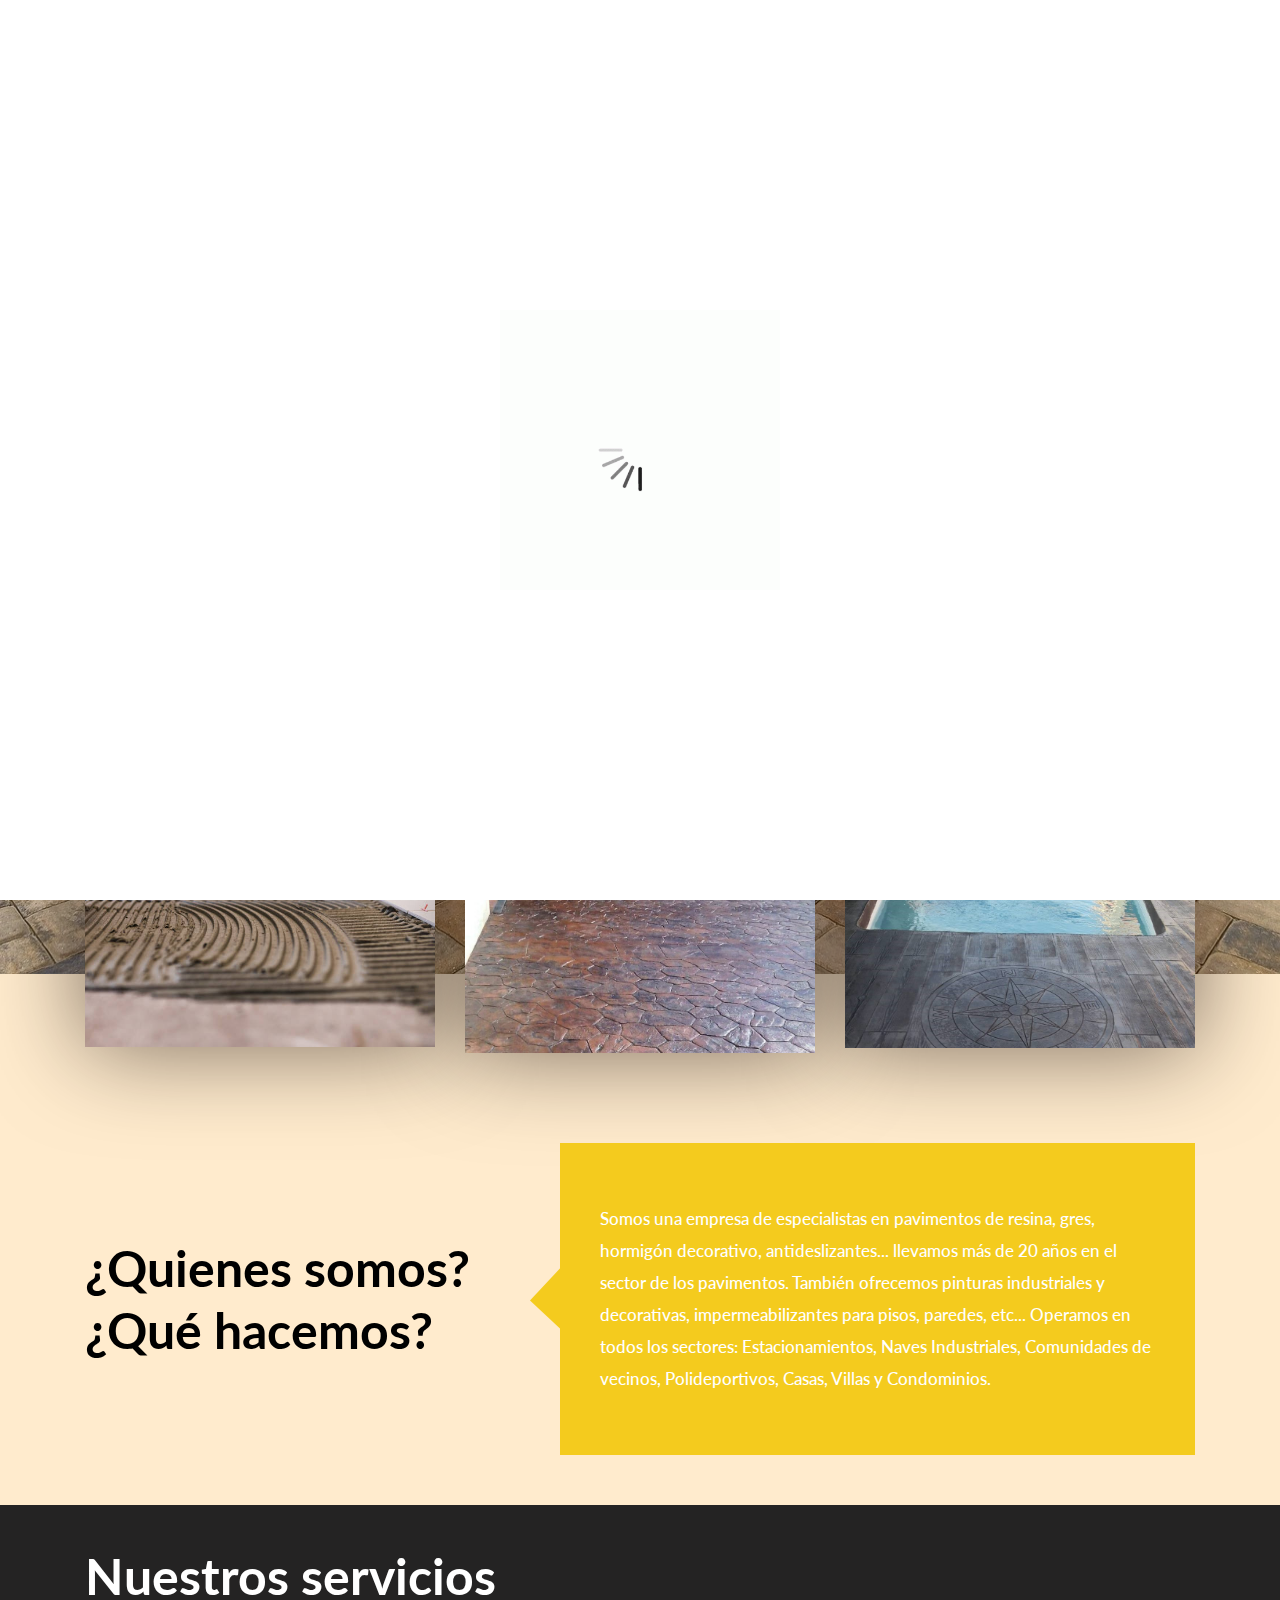
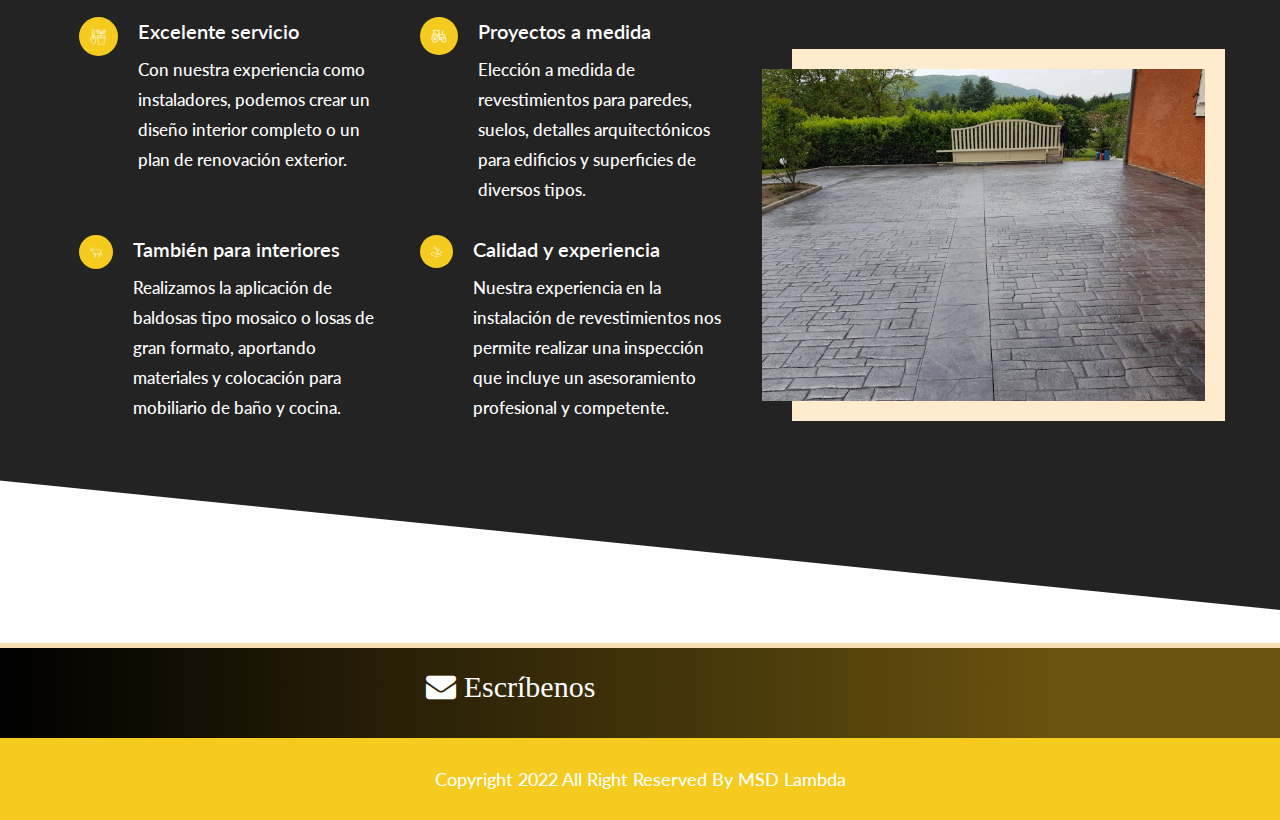
==== es/index.html @ aff1d5a2 "update references" ====
<!DOCTYPE html>
<html lang="es">
<head>
   <!-- basic -->
   <meta charset="utf-8">
   <meta http-equiv="X-UA-Compatible" content="IE=edge">
   <!-- mobile metas -->
   <meta name="viewport" content="width=device-width, initial-scale=1">
   <meta name="viewport" content="initial-scale=1, maximum-scale=1">
   <meta name="keywords" content="brahim alaoui, centro concreto, mejora tu entorno, paredes, suelos, escaleras, cemento, hormigón, azulejos, interiores, exteriores, albañil barcelona, albañil cerdanyola, piscina, piscinas, decoraciones"/>
   <!-- site metas -->
   <title>Centro Concreto</title>
   <meta name="keywords" content="">
   <meta name="description" content="">
   <meta name="author" content="">
   <!-- bootstrap css -->
   <link rel="stylesheet" href="../css/bootstrap.min.css">
   <!-- style css -->
   <link rel="stylesheet" href="../css/style.css">
   <!-- Responsive-->
   <link rel="stylesheet" href="../css/responsive.css">
   <!-- fevicon -->
   <link rel="icon" href="../images/favicon.ico" type="image/gif" />
   <link rel="icon" type="image/png" href="../images/favicon-32x32.png" sizes="32x32" />
   <link rel="icon" type="image/png" href="../images/favicon-16x16.png" sizes="16x16" />
   <!-- Scrollbar Custom CSS -->
   <link rel="stylesheet" href="../css/jquery.mCustomScrollbar.min.css">
   <!-- Tweaks for older IEs-->
   <link rel="stylesheet" href="https://netdna.bootstrapcdn.com/font-awesome/4.0.3/css/font-awesome.css">
   <link rel="stylesheet" href="https://cdnjs.cloudflare.com/ajax/libs/fancybox/2.1.5/jquery.fancybox.min.css" media="screen">
   <!--[if lt IE 9]>
   <script src="https://oss.maxcdn.com/html5shiv/3.7.3/html5shiv.min.js"></script>
   <script src="https://oss.maxcdn.com/respond/1.4.2/respond.min.js"></script><![endif]-->

   <!-- Cookie Consent by https://www.PrivacyPolicies.com -->
   <script type="text/javascript" src="//www.privacypolicies.com/public/cookie-consent/4.0.0/cookie-consent.js" charset="UTF-8"></script>
   <script type="text/javascript" charset="UTF-8">
      document.addEventListener('DOMContentLoaded', function () {
         cookieconsent.run({"notice_banner_type":"headline","consent_type":"express","palette":"dark","language":"es","page_load_consent_levels":["strictly-necessary"],"notice_banner_reject_button_hide":false,"preferences_center_close_button_hide":false,"page_refresh_confirmation_buttons":false,"website_name":"http://www.centroconcreto.com"});
      });
   </script>

   <noscript>Cookie Consent by <a href="https://www.privacypolicies.com/" rel="nofollow noopener">Privacy Policies Generator website</a></noscript>
   <!-- End Cookie Consent -->
</head>
<!-- body -->
<body class="main-layout">
<!-- loader  -->
<div class="loader_bg">
   <div class="loader"><img src="../images/loading.gif" alt="#" /></div>
</div>
<!-- end loader -->
<!-- header -->
<header>
   <!-- header inner -->
   <div class="header">
      <div class="container-fluid">
         <div class="row">
            <div class="col-xl-3 col-lg-3 col-md-3 col-sm-3 col logo_section">
               <div class="full">
                  <div class="center-desk">
                     <div class="logo">
                        <a href="index.html"><img src="../images/logo.png" width="80%" alt="#" /></a>
                     </div>
                  </div>
               </div>
            </div>
            <div class="menu-header col-xl-9 col-lg-9 col-md-9 col-sm-9">
               <nav class="navigation navbar navbar-expand-md navbar-dark ">
                  <button class="navbar-toggler" type="button" data-toggle="collapse" data-target="#navbarsExample04" aria-controls="navbarsExample04" aria-expanded="false" aria-label="Toggle navigation">
                     <span class="navbar-toggler-icon"></span>
                  </button>
                  <div class="collapse navbar-collapse" id="navbarsExample04">
                     <ul class="navbar-nav mr-auto">
                        <li class="nav-item active">
                           <a class="nav-link" href="index.html"> Home  </a>
                        </li>
                        <li class="nav-item">
                           <a class="nav-link" href="products.html">Productos </a>
                        </li>
                        <li class="nav-item">
                           <a class="nav-link" href="contact.html">Contacto</a>
                        </li>
                     </ul>
                     <div class="nav-lang">
                        <a href="../fr/index.html">
                           <img src="../images/fr_lang.png" width="30px"/>
                        </a>
                     </div>
                  </div>
               </nav>
            </div>
         </div>
      </div>
   </div>
</header>
<!-- end header inner -->
<!-- end header -->
<!-- banner -->
<section class="banner_main">
   <div class="container">
      <div class="row">
         <div class="col-md-12 ">
            <div class="text-bg">
               <h1>Centro concreto</h1>
               <h2 class="header-subtitle">Mejora tu entorno</h2>
               <!--<a href="#">Discover</a>-->
            </div>
         </div>
      </div>
   </div>
</section>
<!-- end banner -->
<!-- three_box -->
<div class="three_box">
   <div class="container">
      <div class="row">
         <div class="col-md-4">
            <div class="box_text">
               <figure><img src="../images/img1.jpg" alt="#"/></figure>
            </div>
         </div>
         <div class="col-md-4">
            <div class="box_text">
               <figure><img src="../images/img2.jpg" alt="#"/></figure>
            </div>
         </div>
         <div class="col-md-4">
            <div class="box_text">
               <figure><img src="../images/img3.jpg" alt="#"/></figure>
            </div>
         </div>
      </div>
   </div>
</div>
<!-- three_box -->
<!-- hottest -->
<div  class="hottest">
   <div class="container">
      <div class="row d_flex">
         <div class="col-md-5">
            <div class="titlepage">
               <h2>¿Quienes somos?<br>¿Qué hacemos?</h2>
            </div>
         </div>
         <div class="col-md-7">
            <div class="hottest_box">
               <p>Somos una empresa de especialistas en pavimentos de resina, gres, hormigón decorativo, antideslizantes... llevamos más de 20 años en el sector de los pavimentos.
                  También ofrecemos pinturas industriales y decorativas, impermeabilizantes para pisos, paredes, etc...
                  Operamos en todos los sectores: Estacionamientos, Naves Industriales, Comunidades de vecinos, Polideportivos, Casas, Villas y Condominios.</p>
            </div>
         </div>
      </div>
   </div>
</div>
</div>
</div>
<!-- end hottest -->
<!-- choose  section -->
<div class="choose ">
   <div class="container">
      <div class="row">
         <div class="col-md-8">
            <div class="titlepage">
               <h2>Nuestros servicios </h2>
               <!-- <p> </p>-->
            </div>
         </div>
      </div>
   </div>
   <div class="container-fluid">
      <div class="row d_flex" style="padding-top: 10px;">
         <div class="col-xl-7 col-lg-7 col-md-12 col-sm-12">
            <div class="padding_with">
               <div class="row">
                  <div class="col-md-6 padding_bottom">
                     <div class="choose_box">
                        <i><img src="../images/icon1.png" alt="#"/></i>
                        <div class="choose_text">
                           <h3>Excelente servicio</h3>
                           <p>Con nuestra experiencia como instaladores, podemos crear un diseño interior completo o un plan de renovación exterior.</p>
                        </div>
                     </div>
                  </div>
                  <div class="col-md-6 padding_bottom">
                     <div class="choose_box">
                        <i><img src="../images/icon2.png" alt="#"/></i>
                        <div class="choose_text">
                           <h3>Proyectos a medida</h3>
                           <p>Elección a medida de revestimientos para paredes, suelos, detalles arquitectónicos para edificios y superficies de diversos tipos.</p>
                        </div>
                     </div>
                  </div>
                  <div class="col-md-6 padding_bottom">
                     <div class="choose_box">
                        <i><img src="../images/icon3.png" alt="#"/></i>
                        <div class="choose_text">
                           <h3>También para interiores</h3>
                           <p>Realizamos la aplicación de baldosas tipo mosaico o losas de gran formato, aportando materiales y colocación para mobiliario de baño y cocina.</p>
                        </div>
                     </div>
                  </div>
                  <div class="col-md-6 padding_bottom">
                     <div class="choose_box">
                        <i><img src="../images/icon4.png" alt="#"/></i>
                        <div class="choose_text">
                           <h3>Calidad y experiencia</h3>
                           <p>Nuestra experiencia en la instalación de revestimientos nos permite realizar una inspección que incluye un asesoramiento profesional y competente.</p>
                        </div>
                     </div>
                  </div>
               </div>
            </div>
         </div>
         <div class="col-xl-5 col-lg-5 col-md-12 col-sm-12">
            <div class="choose_img">
               <figure><img src="../images/food.jpg" alt="#"/></figure>
            </div>
         </div>
      </div>
   </div>
   <!--  <div class="container">
        <div class="row">
           <div class="col-md-5">
              <a class="read_more" href="#">Read More</a>
           </div>
        </div>
     </div>-->
</div>
<!--  footer -->
<footer id="contact">
   <div class="footer">
      <div class="container">
         <div class="row">
            <div>
               <ul class="location_icon footer-link-contact">
                  <li>
                     <a href="contact.html">
                        <i class="fa fa-envelope" aria-hidden="true">
                           <div class="div-align-center">Escríbenos</div>
                        </i>
                     </a>
                  </li>
               </ul>
            </div>
         </div>
      </div>
      <div class="copyright">
         <div class="container">
            <div class="row">
               <div class="col-md-12">
                  <p>Copyright 2022 All Right Reserved By <a href="http://www.msdlambda.com/"> MSD Lambda</a></p>
               </div>
            </div>
         </div>
      </div>
   </div>
</footer>
<!-- end footer -->
<!-- Javascript files-->
<script src="../js/jquery.min.js"></script>
<script src="../js/popper.min.js"></script>
<script src="../js/bootstrap.bundle.min.js"></script>
<script src="../js/jquery-3.0.0.min.js"></script>
<!-- sidebar -->
<script src="../js/jquery.mCustomScrollbar.concat.min.js"></script>
<script src="../js/custom.js"></script>
</body>
</html>
---- css/style.css ----
/*--------------------------------------------------------------------- File Name: style_slider.css ---------------------------------------------------------------------*/


/*--------------------------------------------------------------------- import Fonts ---------------------------------------------------------------------*/

@import url('https://fonts.googleapis.com/css?family=Rajdhani:300,400,500,600,700');
@import url('https://fonts.googleapis.com/css?family=Poppins:100,100i,200,200i,300,300i,400,400i,500,500i,600,600i,700,700i,800,800i,900,900i');
@import url('https://fonts.googleapis.com/css?family=Lato:300,400,700,900&display=swap');

/*****---------------------------------------- 1) font-family: 'Rajdhani', sans-serif;
 2) font-family: 'Poppins', sans-serif;
 ----------------------------------------*****/


/*--------------------------------------------------------------------- import Files ---------------------------------------------------------------------*/

@import url(animate.min.css);
@import url(normalize.css);
@import url(icomoon.css);
@import url(font-awesome.min.css);
@import url(meanmenu.css);
@import url(owl.carousel.min.css);
@import url(swiper.min.css);
@import url(slick.css);
@import url(jquery.fancybox.min.css);
@import url(jquery-ui.css);
@import url(nice-select.css);

/*--------------------------------------------------------------------- skeleton ---------------------------------------------------------------------*/

* {
     box-sizing: border-box !important;
}

html {
     scroll-behavior: smooth;
}

body {
     color: #666666;
     font-size: 14px;
     font-family: 'Lato', sans-serif;
     line-height: 1.80857;
     font-weight: normal;
}

a {
     color: #1f1f1f;
     text-decoration: none !important;
     outline: none !important;
     -webkit-transition: all .3s ease-in-out;
     -moz-transition: all .3s ease-in-out;
     -ms-transition: all .3s ease-in-out;
     -o-transition: all .3s ease-in-out;
     transition: all .3s ease-in-out;
}

h1,
h2,
h3,
h4,
h5,
h6 {
     letter-spacing: 0;
     font-weight: normal;
     position: relative;
     padding: 0 0 10px 0;
     font-weight: normal;
     line-height: normal;
     color: #111111;
     margin: 0
}

h1 {
     font-size: 24px;
}

h2 {
     font-size: 22px;
}

h3 {
     font-size: 18px;
}

h4 {
     font-size: 16px
}

h5 {
     font-size: 14px
}

h6 {
     font-size: 13px
}

*,
*::after,
*::before {
     -webkit-box-sizing: border-box;
     -moz-box-sizing: border-box;
     box-sizing: border-box;
}

h1 a,
h2 a,
h3 a,
h4 a,
h5 a,
h6 a {
     color: #212121;
     text-decoration: none!important;
     opacity: 1
}

button:focus {
     outline: none;
}

ul,
li,
ol {
     margin: 0px;
     padding: 0px;
     list-style: none;
}

p {
     margin: 0px;
     font-weight: 500;
     font-size: 15px;
     line-height: 24px;
}

a {
     color: #222222;
     text-decoration: none;
     outline: none !important;
}

a,
.btn {
     text-decoration: none !important;
     outline: none !important;
     -webkit-transition: all .3s ease-in-out;
     -moz-transition: all .3s ease-in-out;
     -ms-transition: all .3s ease-in-out;
     -o-transition: all .3s ease-in-out;
     transition: all .3s ease-in-out;
}

img {
     max-width: 100%;
     height: auto;
}

 :focus {
     outline: 0;
}

 .logo_section{
      width: 70% !important;
 }
.btn-custom {
     margin-top: 20px;
     background-color: transparent !important;
     border: 2px solid #ddd;
     padding: 12px 40px;
     font-size: 16px;
}

.lead {
     font-size: 18px;
     line-height: 30px;
     color: #767676;
     margin: 0;
     padding: 0;
}

.form-control:focus {
     border-color: #ffffff !important;
     box-shadow: 0 0 0 .2rem rgba(255, 255, 255, .25);
}

.navbar-form input {
     border: none !important;
}

.badge {
     font-weight: 500;
}

blockquote {
     margin: 20px 0 20px;
     padding: 30px;
}

button {
     border: 0;
     margin: 0;
     padding: 0;
     cursor: pointer;
}

.full {
     float: left;
     width: 100%;
}

.layout_padding {
     padding-top: 90px;
     padding-bottom: 90px;
}

.layout_padding_2 {
     padding-top: 75px;
     padding-bottom: 75px;
}

.light_silver {
     background: #f9f9f9;
}

.theme_bg {
     background: #38c8a8;
}

.margin_top_30 {
     margin-top: 30px !important;
}

.full {
     width: 100%;
     float: left;
     margin: 0;
     padding: 0;
}


/**-- heading section --**/


/*---------------------------- preloader area ----------------------------*/

.loader_bg {
     position: fixed;
     z-index: 9999999;
     background: #fff;
     width: 100%;
     height: 100%;
}

.loader {
     height: 100%;
     width: 100%;
     position: absolute;
     left: 0;
     top: 0;
     display: flex;
     justify-content: center;
     align-items: center;
}

.loader img {
     width: 280px;
}

ul.btn {
     float: right;
}

ul.btn li {
     display: inline-block;
     padding: 0 25px;
}

ul.btn li a {
     color: #fff;
     font-size: 16px;
}

ul.btn li:last-child {
     padding-right: 0;
}

.login_btn {
     padding-left: 50px;
}

.login_btn a {
     background-color: #fff;
     display: inline-block;
     padding: 7px 35px;
     border-radius: 10px;
     color: #292e39 !important;
     font-size: 17px;
}

.login_btn a:hover {
     color: #fff !important;
     background: #0808ff;
}


/*-- header area --*/


/*--------------------------------------------------------------------- top banner area ---------------------------------------------------------------------*/


/*--------------------------------------------------------------------- layout new css ---------------------------------------------------------------------*/


/*-- navigation--*/

.navigation.navbar {
     float: right;
     padding-top: 15px !important;
     padding: 0;
}

.navigation.navbar-dark .navbar-nav .nav-link {
     padding: 0px 25px;
     text-transform: uppercase;
     color: #fff;
     font-size: 17px;
     line-height: 20px;
}

.navigation.navbar-dark .navbar-nav .nav-link:focus,
.navigation.navbar-dark .navbar-nav .nav-link:hover {
     color: #f4cb1e;
}

.navigation.navbar-dark .navbar-nav .active>.nav-link,
.navigation.navbar-dark .navbar-nav .nav-link.active,
.navigation.navbar-dark .navbar-nav .nav-link.show,
.navigation.navbar-dark .navbar-nav .show>.nav-link {
     color: black;
     background-color: #f4cb1e;
}

.navbar-expand-md .navbar-nav {
     padding-right: 10px;
}

.padd_right {
     padding-right: 10px;
}

.sign_btn {
     padding-left: 50px;
}

.get_btn a {
     display: inline-block;
     padding: 8px 39px;
     color: #fff;
     font-size: 16px;
     background-color: darkgrey;
     text-transform: uppercase;
     margin-top: -10px;
     margin-left: 30px;
}

.get_btn a:hover {
     color: #fff;
     background-color: #d2d1d6;
}
.header-subtitle {
     margin-top: -0.375rem;
     margin-bottom: 0;
     color: #ffffff;
}
.header {
     width: 100%;
     padding: 10px 10px;
     /*border-bottom: #c6cad5 solid 12px;*/
     /*background-color: #13110e;*/
     background: linear-gradient(90deg, rgba(186,148,21,1) 0%, rgba(0,0,0,1) 0%, rgba(105,82,15,1) 82%);
}
.menu-header{
     padding-top: 5%;
     text-align: center;
}
.logo {
     position: relative;
     padding-left: 6px;
     padding-top: 6px;
}


/** banner section **/

.banner_main {
     background: url(../images/banner.jpg);
     background-repeat: no-repeat;
     min-height: 840px;
     background-size: 100% 100%;
     display: flex;
     justify-content: center;
     align-content: center;
     align-items: center;
}

.text-bg {
     text-align: center;
}

.text-bg h1 {
     text-transform: uppercase;
     color: #fff;
     font-size: 110px;
     line-height: 120px;
     padding-bottom: 15px;
     font-weight: bold;
}

.text-bg p {
     font-size: 17px;
     color: #fff;
     line-height: 28px;
     font-weight: 500;
     padding-bottom: 50px;
     display: block;
}

.text-bg a {
     font-size: 17px;
     background-color: transparent;
     color: #fff;
     font-weight: 600;
     padding: 11px 0px;
     width: 100%;
     max-width: 230px;
     text-align: center;
     display: inline-block;
     border-radius: 30px;
     border: #f4cb1e solid 4px;
     transition: ease-in all 0.5s;
}

.text-bg a:hover {
     background-color: #13110e;
     color: #fff;
     transition: ease-in all 0.5s;
}


/** end banner section **/

.titlepage {
     padding-bottom: 60px;
}

.titlepage h2 {
     font-size: 50px;
     color: #090807;
     line-height: 62px;
     font-weight: bold;
     padding: 0;
}

.d_flex {
     display: flex;
     align-items: center;
     flex-wrap: wrap;
}

.blu {
     color: #0808ff;
}

.read_more {
     font-size: 17px;
     background-color: #f4cb1e;
     color: #fff;
     padding: 13px 0px;
     width: 100%;
     max-width: 190px;
     text-align: center;
     display: inline-block;
     transition: ease-in all 0.5s;
     z-index: 9999;
     position: relative;
     font-weight: 500;
}

.read_more:hover {
     background: #fff;
     color: #000;
     transition: ease-in all 0.5s;
}


/** three_box section **/

.three_box {
     margin-top: -160px;
}

.box_text {
     box-shadow: 0 0 95px rgba(13, 3, 3, 0.56);
}

.box_text figure {
     margin: 0;
}

.box_text figure img {
     width: 100%;
}


/** end three_box section **/


/** hottest section **/

.hottest {
     padding: 90px 0 50px 0;
}

.hottest .titlepage {
     padding-bottom: 0;
     text-align: left;
}

.hottest .titlepage h2 {
     color: #000;
}

.hottest .hottest_box {
     position: relative;
     background-color: #f4cb1e;
     padding: 60px 40px;
}

.hottest .hottest_box::after {
     position: absolute;
     content: "";
     top: 0;
     bottom: 0;
     left: -30px;
     width: 31px;
     height: 100%;
     background: url(../images/h_cross.png);
     background-repeat: no-repeat;
     display: block;
     background-position: center center;
}

.hottest .hottest_box p {
     color: #fff;
     font-size: 17px;
     line-height: 32px;
     font-weight: 500;
}


/** end hottest section **/


/** choose  section **/

.choose {
     margin-top: 0;
     background-color: #242323;
     padding: 40px 0 190px 0;
     position: relative;
}

.choose::after {
     position: absolute;
     content: "";
     bottom: 0;
     left: 0;
     width: 100%;
     height: 195px;
     background: url(../images/choose_bottom_cross.png);
     background-repeat: no-repeat;
     display: block;
     background-position: center center;
}

.choose .titlepage {
     text-align: left;
     padding-bottom: 0;
}

.choose .titlepage h2 {
     color: #fff;
}

.choose .titlepage p {
     color: #fff;
     display: block;
     font-size: 17px;
     padding-top: 20px;
     line-height: 32px;
}

.choose_img {
     background-color: blanchedalmond;
     padding: 20px;
     margin-left: 30px;
     margin-right: 40px;
}

.choose_img figure {
     margin: 0;
     margin-left: -50px;
}

.choose_img figure img {
     width: 100%;
}

.padding_with {
     max-width: 653px;
     float: right;
     width: 100%;
}

.choose_box {
     display: flex;
}

.choose_box i {
     float: left;
}

.choose_box i img {
     float: left;
     background-color: #f4cb1e;
     width: 140px;
     padding: 10px;
     border-radius: 60px;
}

.choose_text {
     float: right;
     padding-left: 20px;
}

.choose_text h3 {
     color: #fff;
     font-size: 20px;
     line-height: 28px;
     font-weight: 600;
     padding-bottom: 10px;
}

.choose_text p {
     color: #fff;
     font-size: 17px;
     line-height: 30px;
}

.padding_bottom {
     padding-bottom: 30px;
}


/** end choose  section **/


/** product  section **/

.product_box {
     position: relative;
     margin-bottom: 30px;
     box-shadow: 0 0 51px rgba(13, 3, 3, 0.13);
}

.product_box figure {
     margin: 0;
}

.product_box figure img {
     width: 100%;
     height: 343px;
}

.product_box h3 {
     position: absolute;
     bottom: 15px;
     padding: 0;
     right: 50px;
     text-align: right;
     color: #fff;
     font-size: 30px;
     text-transform: uppercase;
     font-weight: 600;
}

.black {
     color: #242323 !important;
}

.padding_left0 {
     padding-left: 0;
}

.padding_right0 {
     padding-right: 0;
}


/** end product  section **/


/** about section **/

.about {
     padding: 60px 0 100px 0;
     background-color: blanchedalmond;
}

.about .titlepage p {
     color: #141629;
     line-height: 28px;
     font-weight: 500;
     font-size: 17px;
     padding-top: 20px;
}

.about_Carousel .carousel-caption {
     position: inherit;
     padding: 0;
}

.about_box {
     text-align: center;
}

.test_box {
     padding: 0 30px;
     background-repeat: no-repeat;
     background-size: 100% 100%;
     min-height: 367px;
}

.about_Carousel .test_box h4 {
     font-size: 30px;
     color: #1d1c1c;
     line-height: 18px;
     display: block;
     text-align: center;
     text-transform: uppercase;
     font-weight: 600;
     padding: 23px 0px 0px 0px;
     text-align: left;
}

.about_Carousel .test_box i {
     text-align: left;
     float: left;
     margin-bottom: -12px;
     margin-right: 20px;
     margin-top: -91px;
     box-shadow: #ddd 0px 0px 10px 0px;
     border-radius: 122px;
}

.about_Carousel .test_box p {
     font-size: 17px;
     line-height: 28px;
     color: #fff;
     text-align: left;
     margin-top: 45px;
}

.about_Carousel .carousel-indicators {
     bottom: -50px;
}

.about_Carousel .carousel-indicators li {
     width: 56px;
     height: 15px;
     border-radius: 20px;
     background: #f4cb1e;
}

.about_Carousel .carousel-indicators li.active {
     background: #040403;
}

#myCarousel .carousel-control-next-icon,
#myCarousel .carousel-control-prev-icon {
     display: none;
}


/** end about section **/


/** footer **/

.div-align-center{
     display: inline-block;
     margin: auto;
     text-align: center;
}
.footer-link-contact{
     margin: auto;
     width: 70%;
     position: absolute;
     text-align: center !important;
     display: inline-block;
}
#contact{
     border-top: 5px solid wheat;
}
.footer {
     background: linear-gradient(90deg, rgba(186,148,21,1) 0%, rgba(0,0,0,1) 0%, rgba(105,82,15,1) 82%);
     padding-top: 10px;
     text-align: center;
}

.footer .titlepage {
     text-align: left;
     padding-bottom: 0px;
}

.footer .titlepage h2 {
     color: #fff;
}

.main_form {
     padding: 50px 0px 50px 0px;
}

.main_form .contactus {
     border: inherit;
     padding: 0px 15px;
     margin-bottom: 20px;
     width: 100%;
     height: 45px;
     background: #ffffff;
     color: #777977;
     font-size: 18px;
     font-weight: normal;
     border-bottom: #ddd solid 1px;
}

.main_form .contactus1 {
     border: inherit;
     padding: 0px 15px;
     margin-bottom: 20px;
     padding-top: 21px;
     width: 100%;
     height: 80px;
     background: #ffffff;
     color: #777977;
     font-size: 18px;
     font-weight: normal;
     border-bottom: #ddd solid 1px;
}

.main_form .send_btn {
     font-size: 20px;
     transition: ease-in all 0.5s;
     background-color: #f4cb1e;
     color: #000;
     padding: 16px 0px;
     max-width: 333px;
     font-weight: 700;
     width: 100%;
     display: block;
     margin-top: 11px;
}

.main_form .send_btn:hover {
     background-color: #fff;
     transition: ease-in all 0.5s;
     color: #000;
}

#request *::placeholder {
     color: #777977;
     opacity: 1;
}

ul.social_icon {
     padding-top: 6px;
}

ul.social_icon li {
     display: inline-block;
}

ul.social_icon li a {
     background: #fff;
     width: 40px;
     height: 40px;
     display: flex;
     align-items: center;
     justify-content: center;
     font-size: 25px;
     border-radius: 30px;
     margin: 0 3px;
}

ul.social_icon li a:hover {
     background-color: #f4cb1e;
     color: #fff;
}

.bottom_form h3 {
     font-weight: 600;
     font-size: 22px;
     text-align: left;
     color: #fff;
     padding-bottom: 15px;
}

ul.location_icon {
     padding: 12px;
     text-align: left;
}

ul.location_icon li {
     display: block;
     font-size: 18px;
     line-height: 20px;
     color: #fff;
     padding-bottom: 25px;
}

ul.location_icon li a {
     font-size: 30px;
     color: #fff;
     line-height: 30px;
     padding-right: 15px;
}

ul.location_icon li a:hover {
     color: #00ff00;
}

.footer h3 {
     font-weight: 600;
     font-size: 22px;
     text-align: left;
     color: #fff;
     padding-bottom: 15px;
}

ul.link {
     text-align: left;
}

ul.link li a {
     color: #fff;
     font-size: 17px;
     line-height: 20px;
     padding-bottom: 15px;
     padding-left: 25px;
     display: block;
}

ul.link li a:hover {
     color: #f4cb1e;
}

ul.link li a::after {
     position: absolute;
     content: "";
     width: 12px;
     height: 12px;
     background-color: #fff;
     border-radius: 20px;
     left: 0;
     margin-top: 6px;
     margin-left: 15px;
}

.border_right {
     border-right: #fff solid 1px;
}

.bottom_form .enter {
     border: inherit;
     padding: 0px 19px;
     width: 100%;
     height: 53px;
     background: #fff;
     color: #000;
     font-size: 18px;
     font-weight: 600;
}

.sub_btn {
     font-size: 17px;
     transition: ease-in all 0.5s;
     background-color: #f4cb1e;
     color: #fff;
     padding: 11px 0px;
     max-width: 200px;
     width: 100%;
     display: block;
     font-weight: 500;
     text-transform: uppercase;
     margin-top: 20px;
}

.sub_btn:hover {
     background-color: #fff;
     transition: ease-in all 0.5s;
     color: #000;
}

.copyright {
     margin-top: 80px;
     padding: 30px 0px;
     background-color: #f4cb1e;
}

.copyright p {
     color: #fff;
     font-size: 18px;
     line-height: 22px;
     text-align: center;
}

.copyright a {
     color: #fff;
}

.copyright a:hover {
     color: #212121;
}


/** end footer **/

.products_page .product .titlepage {
     margin-top: 70px;
}
---- css/responsive.css ----
/*--------------------------------------------------------------------- File Name: responsive.css ---------------------------------------------------------------------*/


/*------------------------------------------------------------------- 991px x 768px ---------------------------------------------------------------------*/

@media (min-width: 1200px) and (max-width: 1342px) {
    .navigation.navbar-dark .navbar-nav .nav-link {
        padding: 8px 39px;
    }
}

@media (min-width: 992px) and (max-width: 1199px) {
    .navigation.navbar-dark .navbar-nav .nav-link {
        padding: 8px 39px;
    }
    .text-bg h1 {
        font-size: 86px;
        line-height: 100px;
        padding-bottom: 11px;
    }
    .choose_text h3 {
        font-size: 18px;
    }
    .choose .titlepage {
        padding-bottom: 40px;
    }
    .choose .read_more {
        margin-top: 30px;
    }
}

@media (min-width: 768px) and (max-width: 991px) {
    .navigation.navbar-dark .navbar-nav .nav-link {
        padding: 8px 39px;
    }
    .banner_main {
        min-height: 605px;
    }
    .three_box {
        margin-top: -102px;
    }
    .padding_with {
        max-width: inherit;
    }
    .choose .titlepage {
        padding-bottom: 40px;
    }
    .choose_img {
        margin-right: 0;
        margin-top: 30px;
        margin-bottom: 30px;
    }
    .text-bg h1 {
        font-size: 49px;
        line-height: 65px;
        padding-bottom: 10px;
    }
    .product_box figure img {
        height: 200px;
    }
    .navigation.navbar {
        padding-top: 12px !important;
    }
    ul.social_icon li a {
        width: 33px;
        margin: 0 1px;
        height: 33px;
    }
    ul.location_icon li {
        font-size: 13px;
    }
    .titlepage h2 {
        font-size: 33px;
    }
    .d_none {
        display: none;
    }
}

@media (min-width: 576px) and (max-width: 767px) {
    .logo {
        padding-top: 15px;
    }
    .d_none {
        display: none;
    }
    .text-bg h1 {
        font-size: 50px;
        line-height: 40px;
        padding-bottom: 25px;
        margin-top: 50px;
    }
    .text-bg {
        padding-left: 0px;
        padding-bottom: 30px;
    }
    .border_right {
        border-right: inherit;
    }
    .padding_with {
        max-width: inherit;
    }
    .choose .titlepage {
        padding-bottom: 40px;
    }
    .choose_img {
        margin-right: 0;
        margin-top: 30px;
        margin-bottom: 30px;
    }
    .padding_left0 {
        padding-left: 15px;
    }
    .padding_right0 {
        padding-right: 15px;
    }
    .box_text {
        margin-top: 30px;
        box-shadow: #ddd 0px 0px 7px 0px;
    }
    .padding_bottom2 {
        padding-bottom: 30px;
    }
    .titlepage h2 {
        font-size: 34px;
    }
    .about_img {
        margin-bottom: 20px;
    }
    ul.social_icon {
        margin-bottom: 25px;
    }
    .about_Carousel .test_box p {
        padding-left: 47px;
    }
    ul.location_icon li {
        font-size: 17px;
        padding-left: 13px;
    }
    .margin_boot {
        margin-bottom: 20px;
    }
    .navigation.navbar {
        float: right;
        display: inherit !important;
        padding: 0;
        width: 100%;
        padding-top: 12px;
    }
    .navigation .navbar-collapse {
        background: #000;
        padding: 20px;
        margin-top: 70px;
        position: absolute;
        width: 100%;
        margin-right: 20px;
        z-index: 999;
    }
    .navigation.navbar-dark .navbar-nav .nav-link {
        padding: 10px 0;
        color: #fff;
    }
    .navigation.navbar-dark .navbar-toggler {
        border: inherit;
        float: right;
        padding-top: 6px;
    }
    .navigation.navbar-dark .navbar-toggler-icon {
        background: url(../images/menu_icon.png);
        background-repeat: no-repeat;
    }
    .hottest .hottest_box {
        margin-top: 30px
    }
}

@media (max-width: 575px) {
    .header {
        padding: 10px 0px 10px 0px;
    }
    .logo {
        text-align: center !important;
        padding-bottom: 6px;
        float: left;
        width: 50%;
    }
    .d_none {
        display: none;
    }
    .text-bg h1 {
        font-size: 50px;
        line-height: 68px;
        padding-bottom: 10px;
    }
    .three_box {
        padding: 0 0px;
    }
    .hottest .hottest_box {
        margin-top: 30px
    }
    .border_right {
        border-right: inherit;
    }
    .padding_bottom2 {
        padding-bottom: 30px;
    }
    .padding_with {
        max-width: inherit;
    }
    .choose .titlepage {
        padding-bottom: 40px;
    }
    .choose_img {
        margin-right: 0;
        margin-top: 30px;
        margin-bottom: 30px;
    }
    .padding_left0 {
        padding-left: 15px;
    }
    .padding_right0 {
        padding-right: 15px;
    }
    .box_text {
        margin-top: 30px;
        box-shadow: #ddd 0px 0px 7px 0px;
    }
    .about_Carousel .test_box i {
        margin-top: inherit;
        z-index: inherit;
        margin-bottom: 18px;
    }
    .test_box {
        padding: 64px 18px 40px 36px;
    }
    .about_Carousel .test_box p {
        padding-left: 3px;
        margin-top: 20px;
    }
    ul.social_icon {
        margin-bottom: 25px;
    }
    .margin_boot {
        margin-bottom: 20px;
    }
    .text-bg a {
        max-width: 132px;
        padding: 10px 0px;
    }
    .titlepage h2 {
        font-size: 27px;
        line-height: 44px;
    }
    ul.location_icon li {
        padding-left: 0px;
        display: block;
        text-align: left;
        margin-top: 20px;
    }
    .about .about_box {
        padding: 0px 0px 30px 0px;
    }
    .about_box {
        padding-top: 0;
    }
    .about .about_box h3 {
        font-size: 21px;
    }
    .navigation.navbar {
        float: right;
        display: inherit !important;
        padding: 0 !important;
        width: 100%;
        margin-top: -23%;
    }
    .navigation .navbar-collapse {
        background: #000;
        padding: 20px;
        margin-top: 69px;
        position: absolute;
        width: 100%;
        margin-right: 20px;
        z-index: 999;
    }
    .navigation.navbar-dark .navbar-nav .nav-link {
        padding: 10px 0;
        color: #fff;
    }
    .navigation.navbar-dark .navbar-toggler {
        float: right;
        margin-right: 2px;
        border: inherit;
    }
    .navigation.navbar-dark .navbar-toggler-icon {
        background: url(../images/menu_icon.png);
        background-repeat: no-repeat;
    }
}
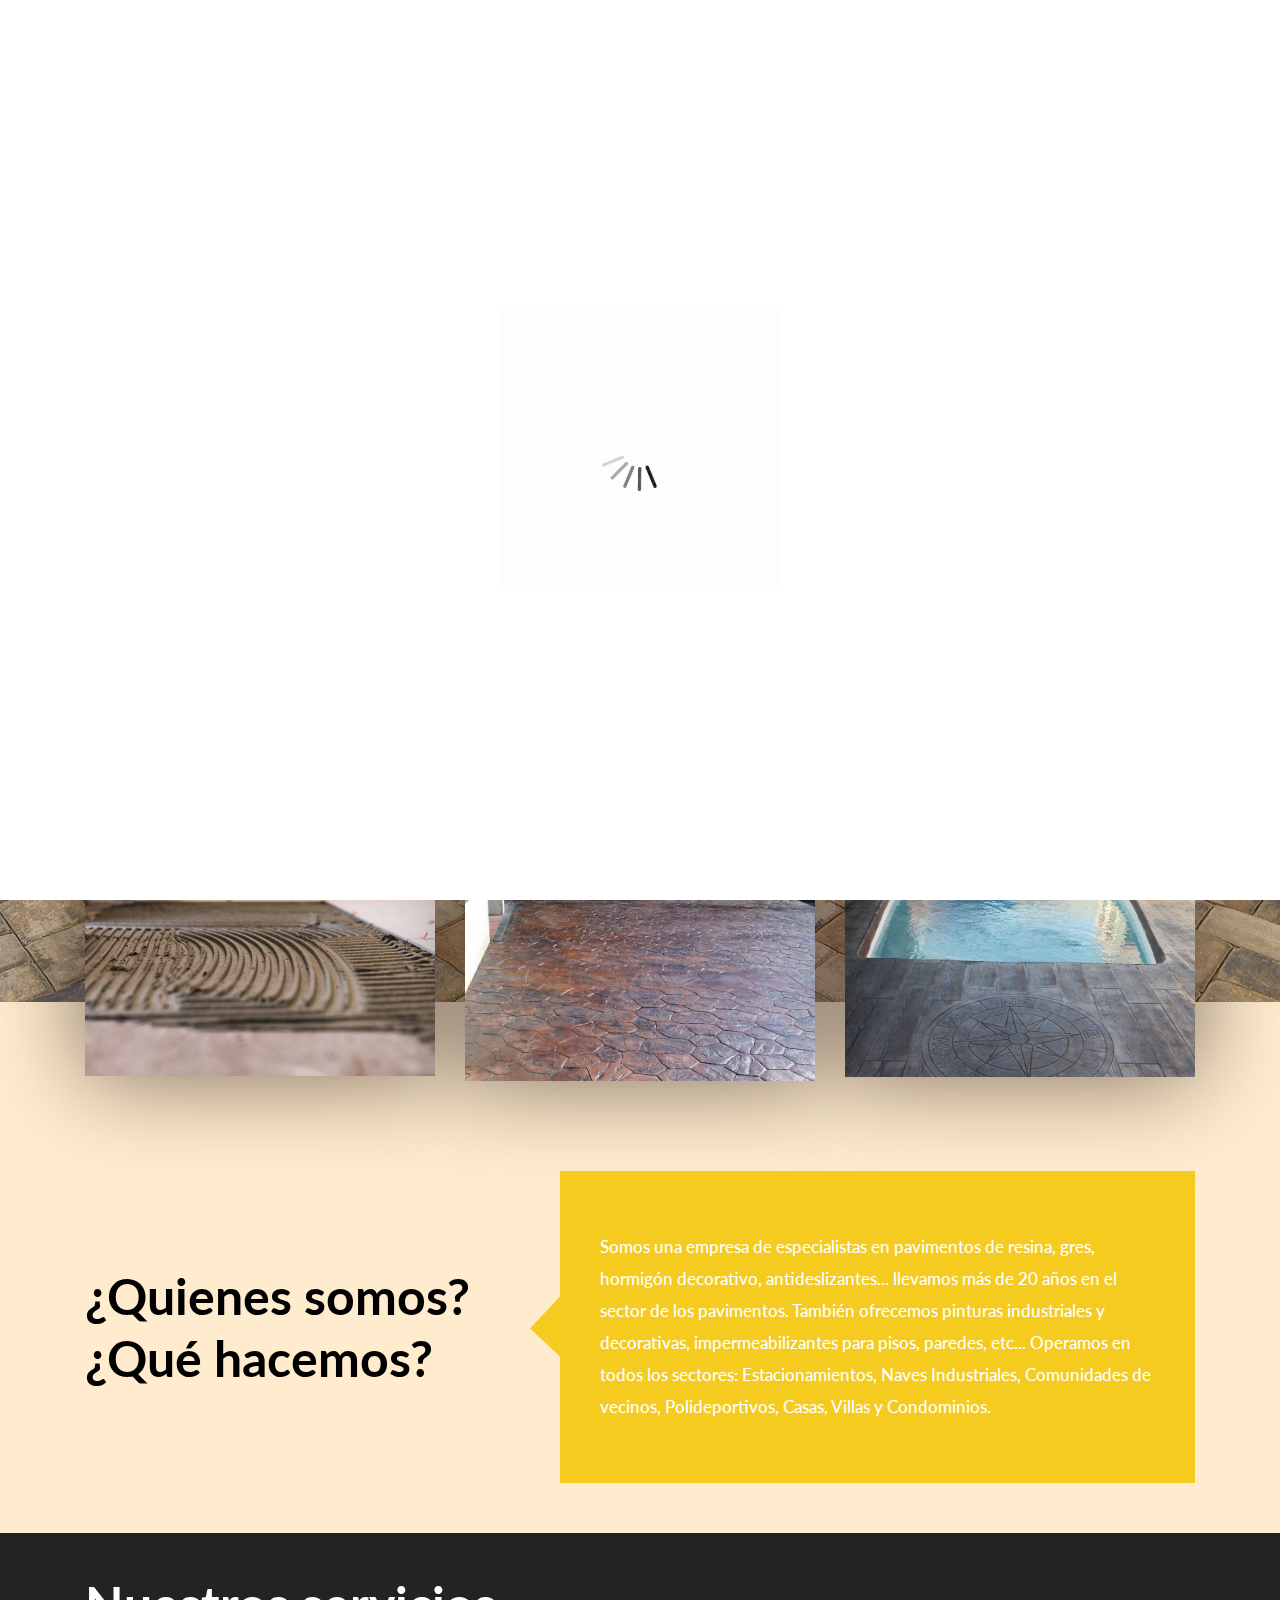
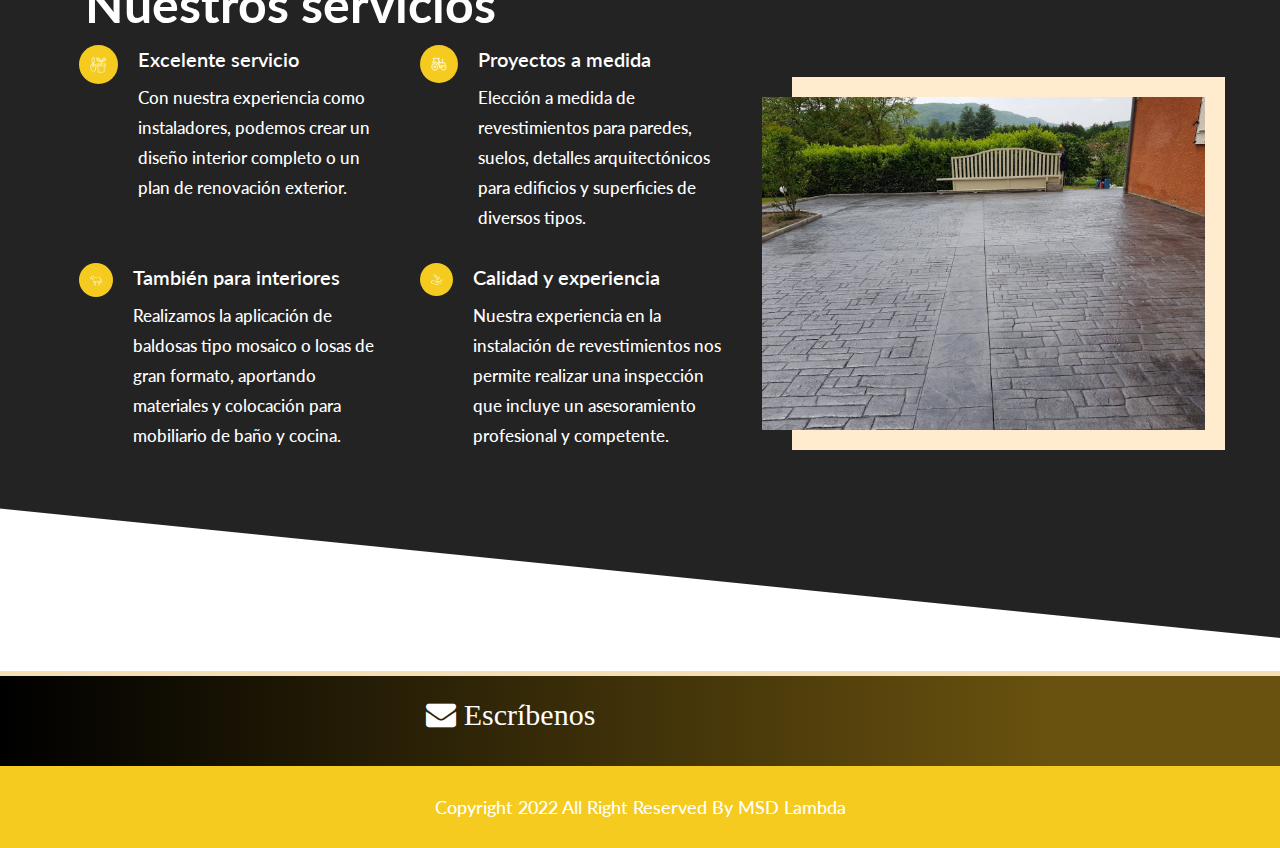
==== commit 6f05c6e6: "update references" ====
--- a/es/index.html
+++ b/es/index.html
@@ -7,12 +7,11 @@
    <!-- mobile metas -->
    <meta name="viewport" content="width=device-width, initial-scale=1">
    <meta name="viewport" content="initial-scale=1, maximum-scale=1">
-   <meta name="keywords" content="brahim alaoui, centro concreto, mejora tu entorno, paredes, suelos, escaleras, cemento, hormigón, azulejos, interiores, exteriores, albañil barcelona, albañil cerdanyola, piscina, piscinas, decoraciones"/>
+   <meta name="keywords" content="brahim alaoui, Brabeton construcciones SL, mejora tu entorno, paredes, suelos, escaleras, cemento, hormigón, azulejos, interiores, exteriores, albañil barcelona, albañil cerdanyola, piscina, piscinas, decoraciones"/>
    <!-- site metas -->
-   <title>Centro Concreto</title>
-   <meta name="keywords" content="">
+   <title>Brabeton construcciones SL</title>
    <meta name="description" content="">
-   <meta name="author" content="">
+   <meta name="author" content="MSD Lambda">
    <!-- bootstrap css -->
    <link rel="stylesheet" href="../css/bootstrap.min.css">
    <!-- style css -->
@@ -36,7 +35,7 @@
    <script type="text/javascript" src="//www.privacypolicies.com/public/cookie-consent/4.0.0/cookie-consent.js" charset="UTF-8"></script>
    <script type="text/javascript" charset="UTF-8">
       document.addEventListener('DOMContentLoaded', function () {
-         cookieconsent.run({"notice_banner_type":"headline","consent_type":"express","palette":"dark","language":"es","page_load_consent_levels":["strictly-necessary"],"notice_banner_reject_button_hide":false,"preferences_center_close_button_hide":false,"page_refresh_confirmation_buttons":false,"website_name":"http://www.centroconcreto.com"});
+         cookieconsent.run({"notice_banner_type":"headline","consent_type":"express","palette":"dark","language":"es","page_load_consent_levels":["strictly-necessary"],"notice_banner_reject_button_hide":false,"preferences_center_close_button_hide":false,"page_refresh_confirmation_buttons":false,"website_name":"http://www.brabeton.site"});
       });
    </script>
 
@@ -102,7 +101,7 @@
       <div class="row">
          <div class="col-md-12 ">
             <div class="text-bg">
-               <h1>Centro concreto</h1>
+               <h1>Brabeton construcciones SL</h1>
                <h2 class="header-subtitle">Mejora tu entorno</h2>
                <!--<a href="#">Discover</a>-->
             </div>
